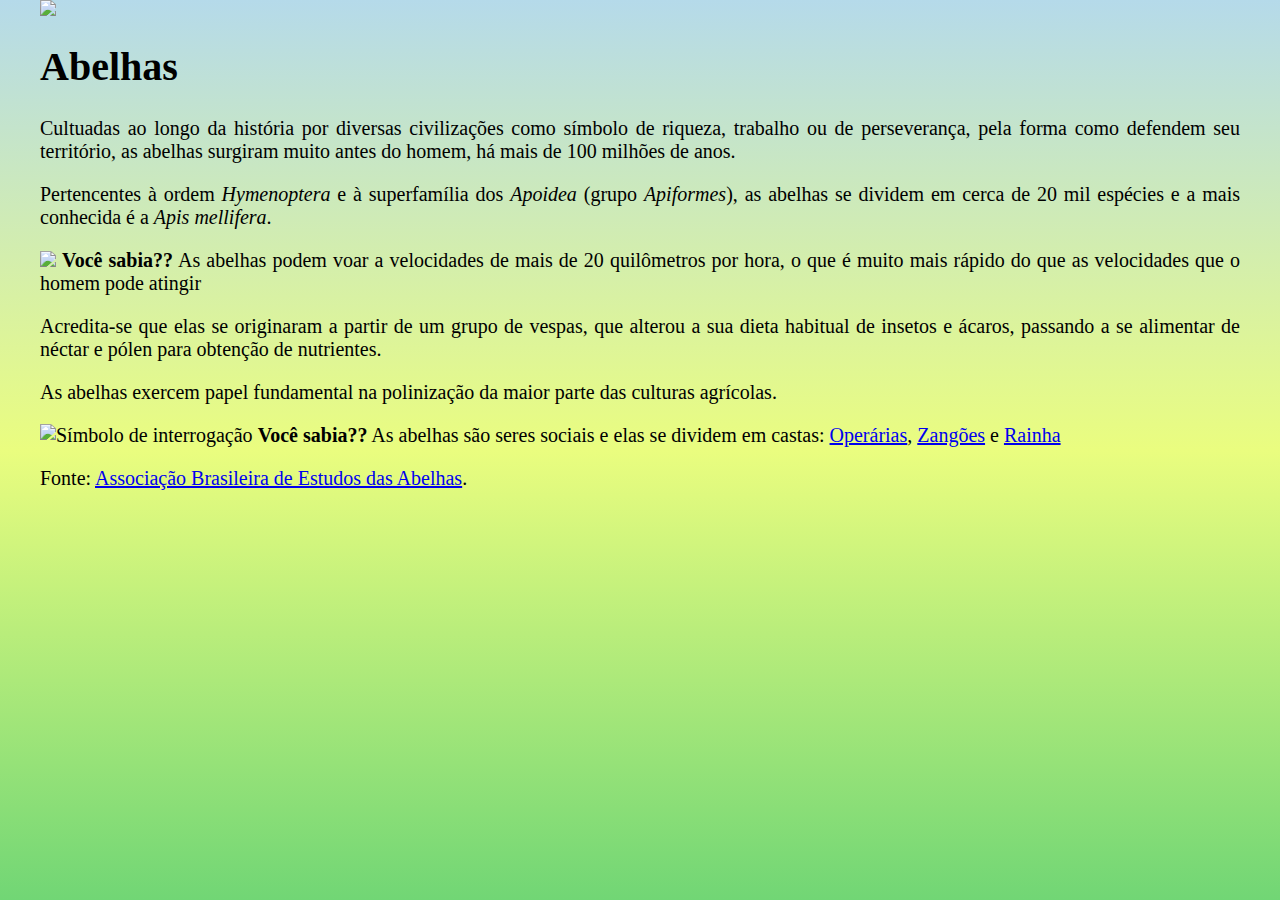
==== index.html @ de1d67d2 "[Exercicio 0] Estilizaçao inicial" ====
<!DOCTYPE html>
<html lang="pt-BR">
  <head>
    <meta charset="utf-8">
    <title>Abelhas e suas Castas</title>
    <link rel="stylesheet" href="estilos.css">
    <link rel="icon" href="favicon.png">
  </head>
  <body>
    <img id="logo-img" src="imgs/logomarca.png">
    <audio src="sounds/banjo-kazooie-click-clock-wood-spring.mp3" autoplay loop="0"></audio>
    <h1>Abelhas</h1>
    <p>Cultuadas ao longo da história por diversas civilizações como símbolo
      de riqueza, trabalho ou de perseverança, pela forma como defendem
      seu território, as abelhas surgiram muito antes do homem,
      há mais de 100 milhões de anos.
    </p>
    <p>Pertencentes à ordem <em>Hymenoptera</em> e à superfamília dos
      <em>Apoidea</em> (grupo <em>Apiformes</em>), as abelhas se dividem em
      cerca de 20 mil espécies e a mais conhecida é a
      <em>Apis mellifera</em>.
    </p>
    <p class="curiosidade">
      <img src="imgs/icone-curiosidade.png">
      <strong>Você sabia??</strong> As abelhas podem voar a velocidades de
      mais de 20 quilômetros por hora, o que é muito mais rápido do que as
      velocidades que o homem pode atingir
    </p>
    <p>Acredita-se que elas se originaram a partir de um grupo de vespas,
      que alterou a sua dieta habitual de insetos e ácaros, passando a
      se alimentar de néctar e pólen para obtenção de nutrientes.
    </p>
    <p>As abelhas exercem papel fundamental na polinização da maior parte
      das culturas agrícolas.
    </p>
    <p class="curiosidade">
      <img src="imgs/icone-curiosidade.png" alt="Símbolo de interrogação">
      <strong>Você sabia??</strong> As abelhas são seres sociais e elas
      se dividem em castas: <a href="operarias.html">Operárias</a>,
      <a href="zangoes.html">Zangões</a> e <a href="rainha.html">Rainha</a>
    </p>
    <p>Fonte: <a href="https://abelha.org.br/">Associação Brasileira de Estudos das Abelhas</a>.</p>
  </body>
</html>
---- estilos.css ----
body {
    background-image: linear-gradient(0deg, #71d675, #eafd7f, #b5daea);
    height: 100vh;
    font-size: 20px;
    margin: 0px 40px;
}

p {
    text-align: justify;
}

#logo-img {
    display: block;
    margin: auto;
}
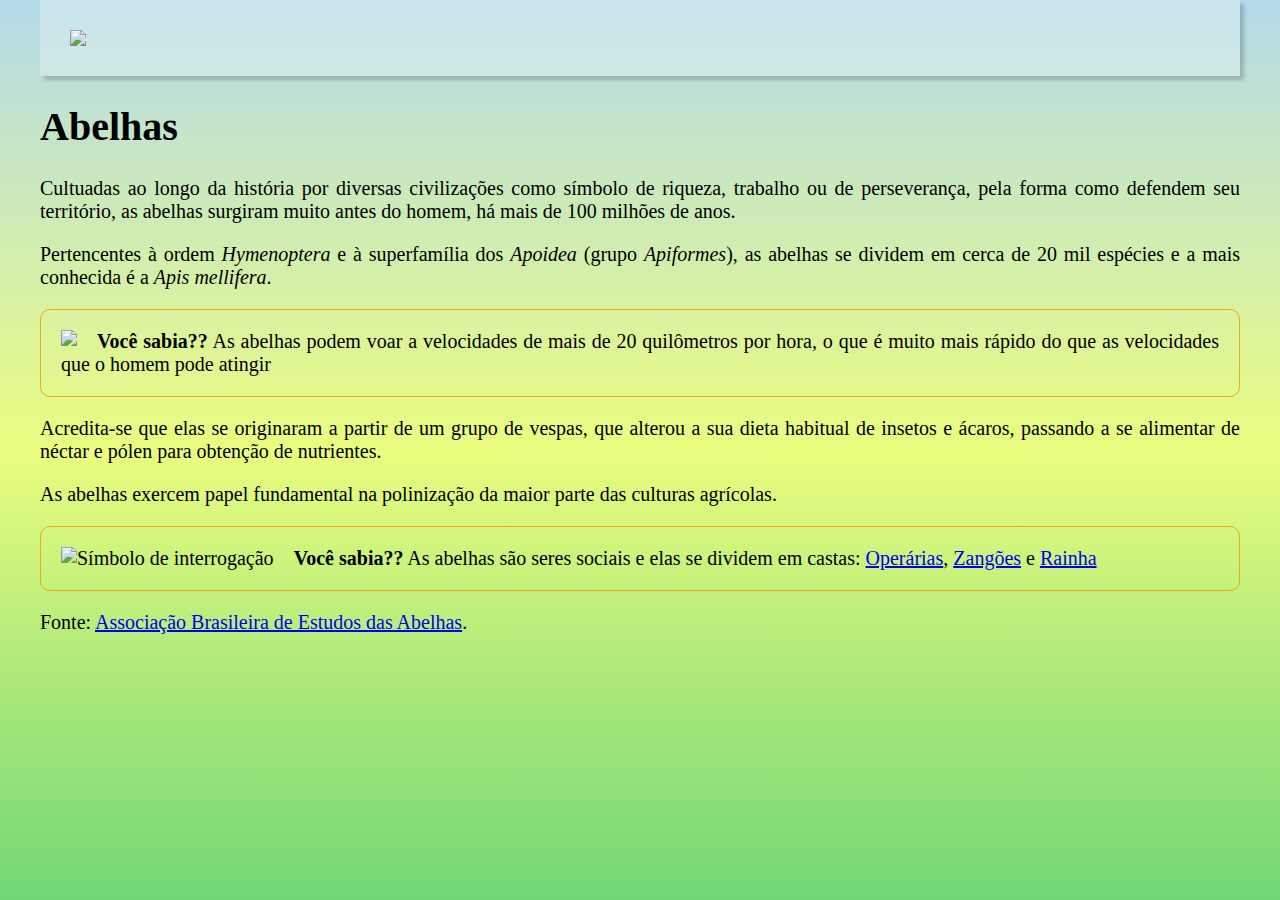
==== commit e923bbab: "[Exercício 3] Topo da página principal" ====
--- a/index.html
+++ b/index.html
@@ -7,7 +7,9 @@
     <link rel="icon" href="favicon.png">
   </head>
   <body>
-    <img id="logo-img" src="imgs/logomarca.png">
+    <div id="page-header">
+      <img id="logo-img" src="imgs/logomarca.png">
+    </div>    
     <audio src="sounds/banjo-kazooie-click-clock-wood-spring.mp3" autoplay loop="0"></audio>
     <h1>Abelhas</h1>
     <p>Cultuadas ao longo da história por diversas civilizações como símbolo
--- a/estilos.css
+++ b/estilos.css
@@ -12,4 +12,39 @@
 #logo-img {
     display: block;
     margin: auto;
+}
+
+.curiosidade {
+    background-image: url('imgs/favo-de-mel.png');
+
+    border: 1px solid #f5a810;
+    border-radius: 10px;
+    padding: 20px;
+}
+
+.curiosidade > img {
+    float: left;
+    margin-right: 20px;
+}
+
+.casta-de-abelha {
+    border-radius: 50%;
+    border: 5px inset #f5a810;
+    shape-outside: circle(50%);
+}
+
+.img-esquerda {
+    float: left;
+    margin-right: 20px;
+}
+
+.img-direita {
+    float: right;
+    margin-left: 20px;
+}
+
+#page-header {
+    background-color: #FFFFFF44;
+    box-shadow: 4px 4px 4px #0003;
+    padding: 30px;
 }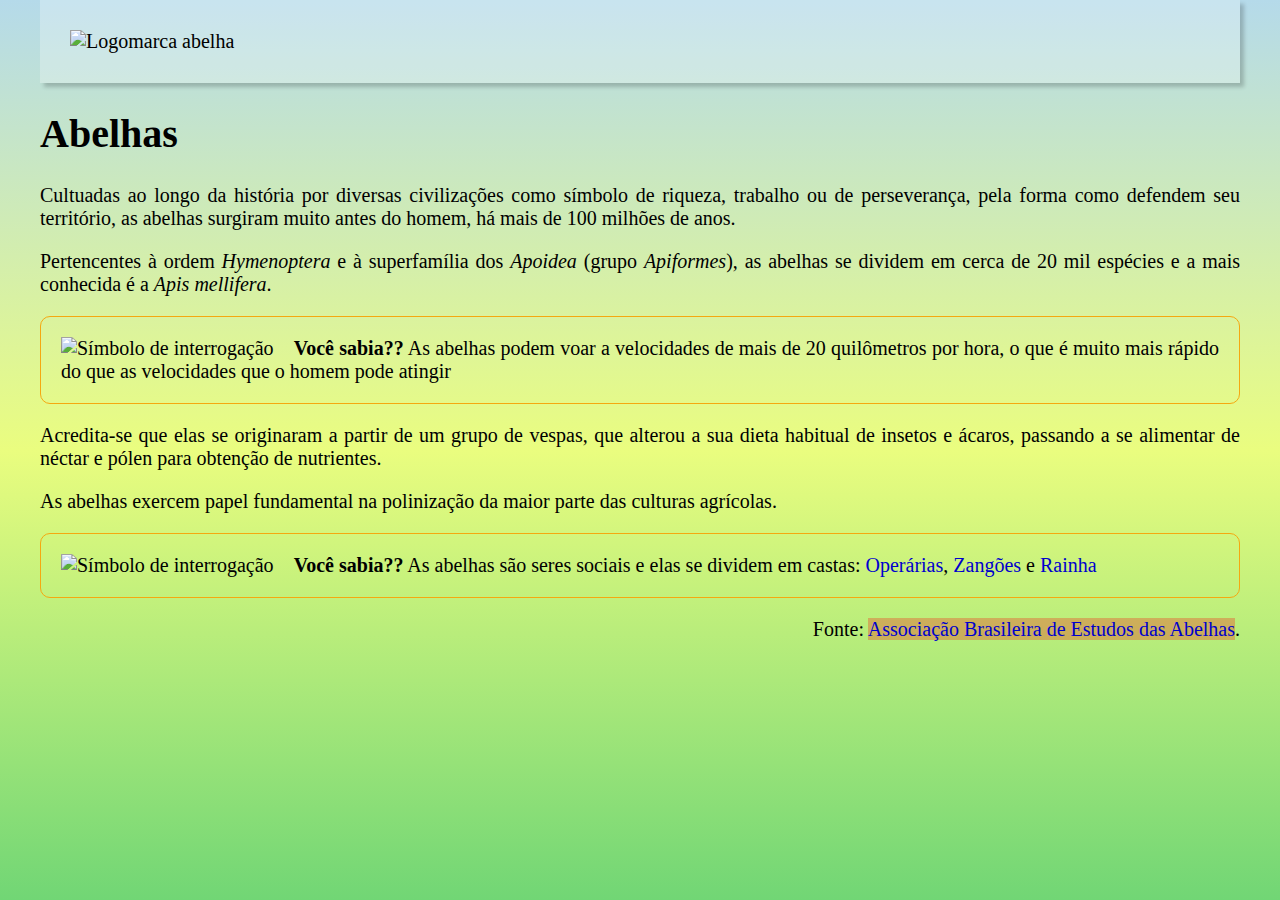
==== commit 423990fe: "[Exercício 4] Outras estilizações" ====
--- a/index.html
+++ b/index.html
@@ -8,7 +8,7 @@
   </head>
   <body>
     <div id="page-header">
-      <img id="logo-img" src="imgs/logomarca.png">
+      <img id="logo-img" src="imgs/logomarca.png" alt="Logomarca abelha">
     </div>    
     <audio src="sounds/banjo-kazooie-click-clock-wood-spring.mp3" autoplay loop="0"></audio>
     <h1>Abelhas</h1>
@@ -23,7 +23,7 @@
       <em>Apis mellifera</em>.
     </p>
     <p class="curiosidade">
-      <img src="imgs/icone-curiosidade.png">
+      <img src="imgs/icone-curiosidade.png" alt="Símbolo de interrogação">
       <strong>Você sabia??</strong> As abelhas podem voar a velocidades de
       mais de 20 quilômetros por hora, o que é muito mais rápido do que as
       velocidades que o homem pode atingir
--- a/estilos.css
+++ b/estilos.css
@@ -47,4 +47,34 @@
     background-color: #FFFFFF44;
     box-shadow: 4px 4px 4px #0003;
     padding: 30px;
+}
+
+a:link {
+    text-decoration: none;
+    color: mediumblue;
+}
+
+a:hover {
+    color: brown;
+    text-decoration: underline;
+}
+
+a:active {
+    color: blueviolet;
+}
+
+a:visited {
+    color: blueviolet;
+}
+
+a[href^="http"] {
+    background-color: #FF000044;
+}
+
+p:last-of-type {
+    text-align: right;
+}
+
+img:not([alt]) {
+    border: 4px solid red;
 }